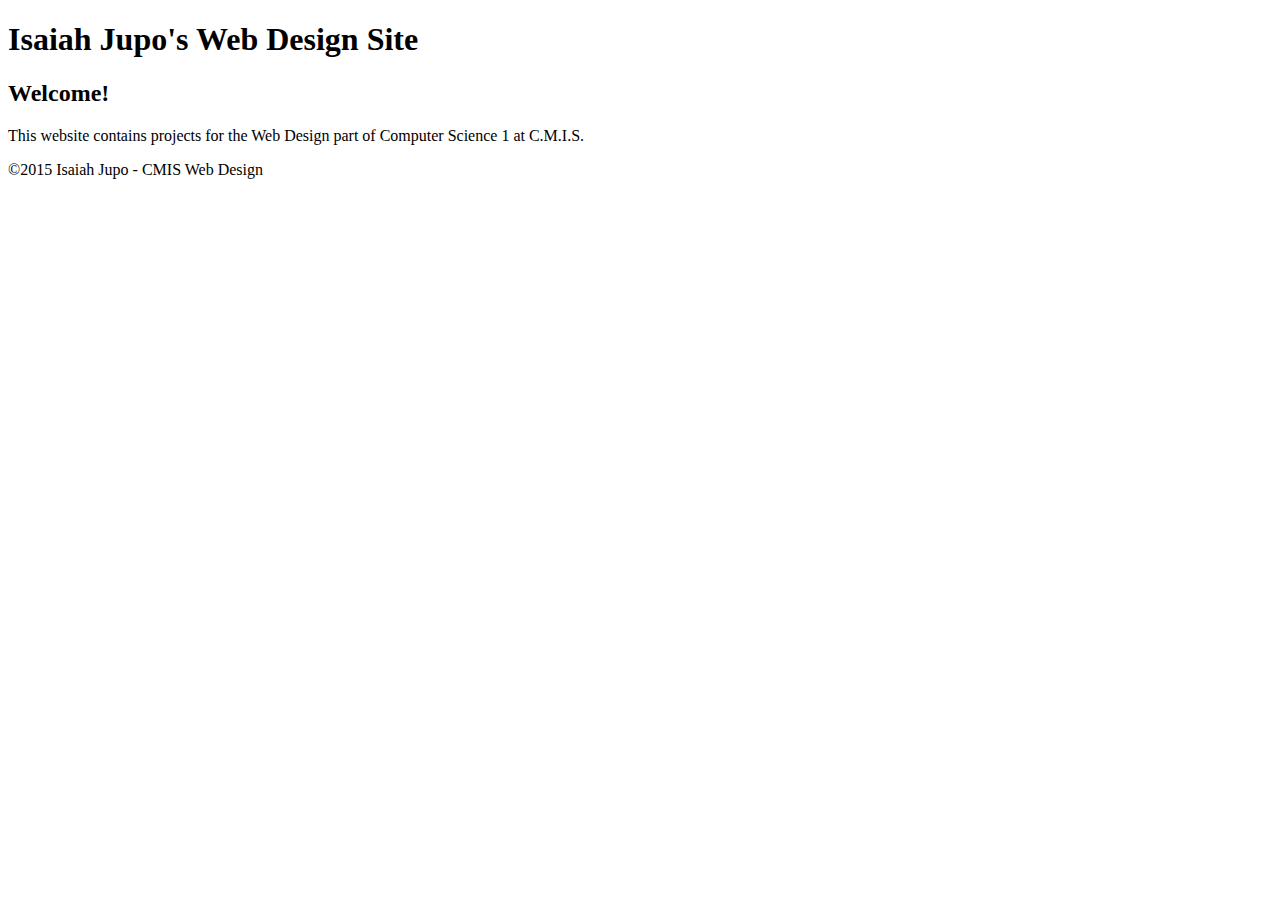
==== index.html @ c00c1858 "This is for my Website Design" ====
<!doctype html>
<html>
	<head>
		<title>
			Tab Name
		</title>
		<meta charset="utf-8"/>
	</head>
	<body>
		<header>
			<h1>
				Isaiah Jupo's Web Design Site
			</h1>
		</header>
		<nav>
		</nav>
		<main>
			<h2>
				Welcome!
			</h2>
			<p>
				This website contains projects for the Web Design part of Computer Science 1 at C.M.I.S.
			</p>
		</main>
		<footer>
			<m2> ©2015 Isaiah Jupo - CMIS Web Design
		</footer>
	</body>
</html>
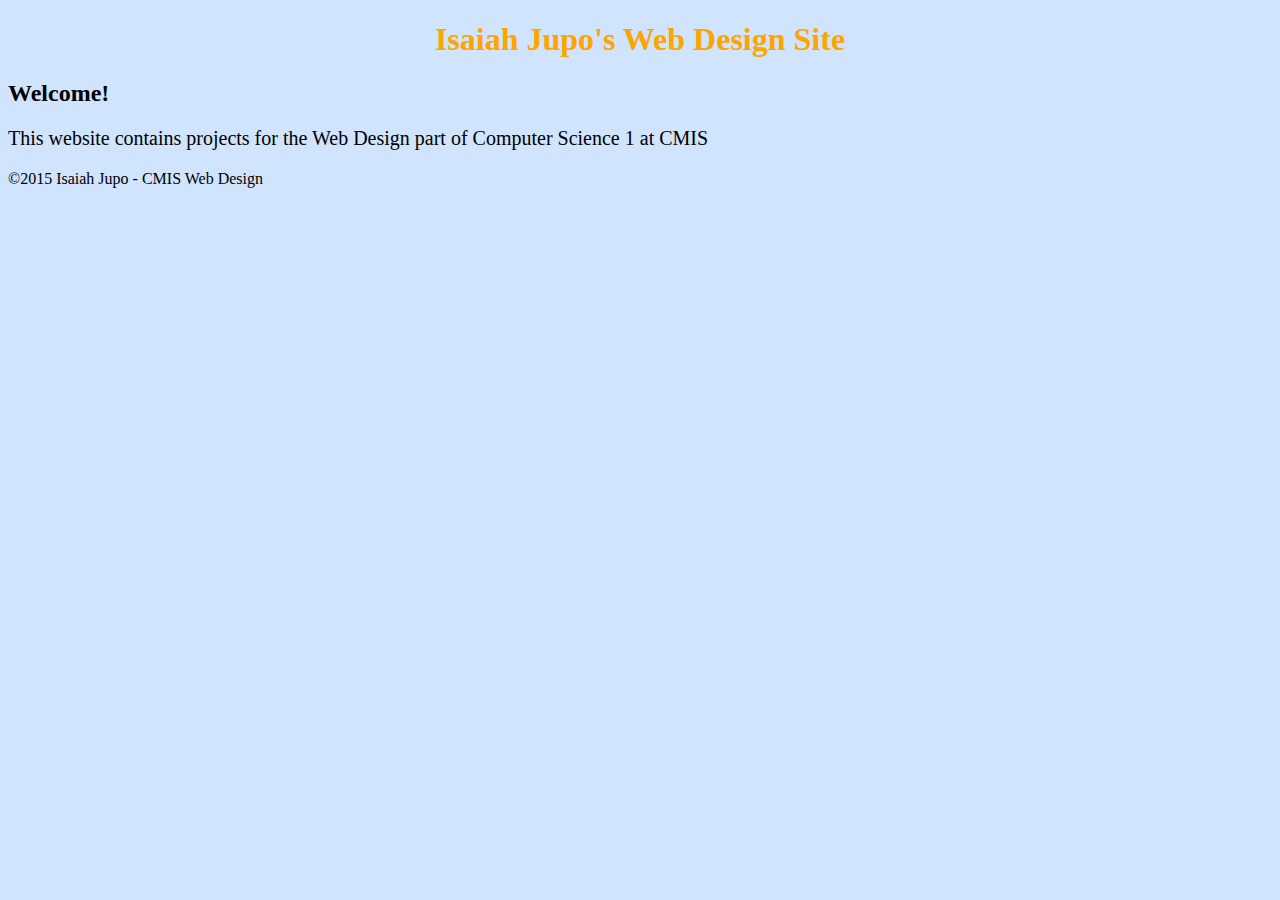
==== commit b0734c8f: "This is for the website colours, fonts, textures, and part of the structure" ====
--- a/index.html
+++ b/index.html
@@ -5,6 +5,7 @@
 			Tab Name
 		</title>
 		<meta charset="utf-8"/>
+		<link rel="stylesheet" href="main.css" type="text/css">
 	</head>
 	<body>
 		<header>
@@ -19,11 +20,12 @@
 				Welcome!
 			</h2>
 			<p>
-				This website contains projects for the Web Design part of Computer Science 1 at C.M.I.S.
+				This website contains projects for the Web Design part of Computer Science 1 at CMIS
 			</p>
 		</main>
 		<footer>
 			<m2> ©2015 Isaiah Jupo - CMIS Web Design
+			</m2>
 		</footer>
 	</body>
 </html>
--- a/main.css
+++ b/main.css
@@ -0,0 +1,13 @@
+body {
+    background-color: #d0e4fe;
+}
+
+h1 {
+    color: orange;
+    text-align: center;
+}
+
+p {
+    font-family: "Times New Roman";
+    font-size: 20px;
+}
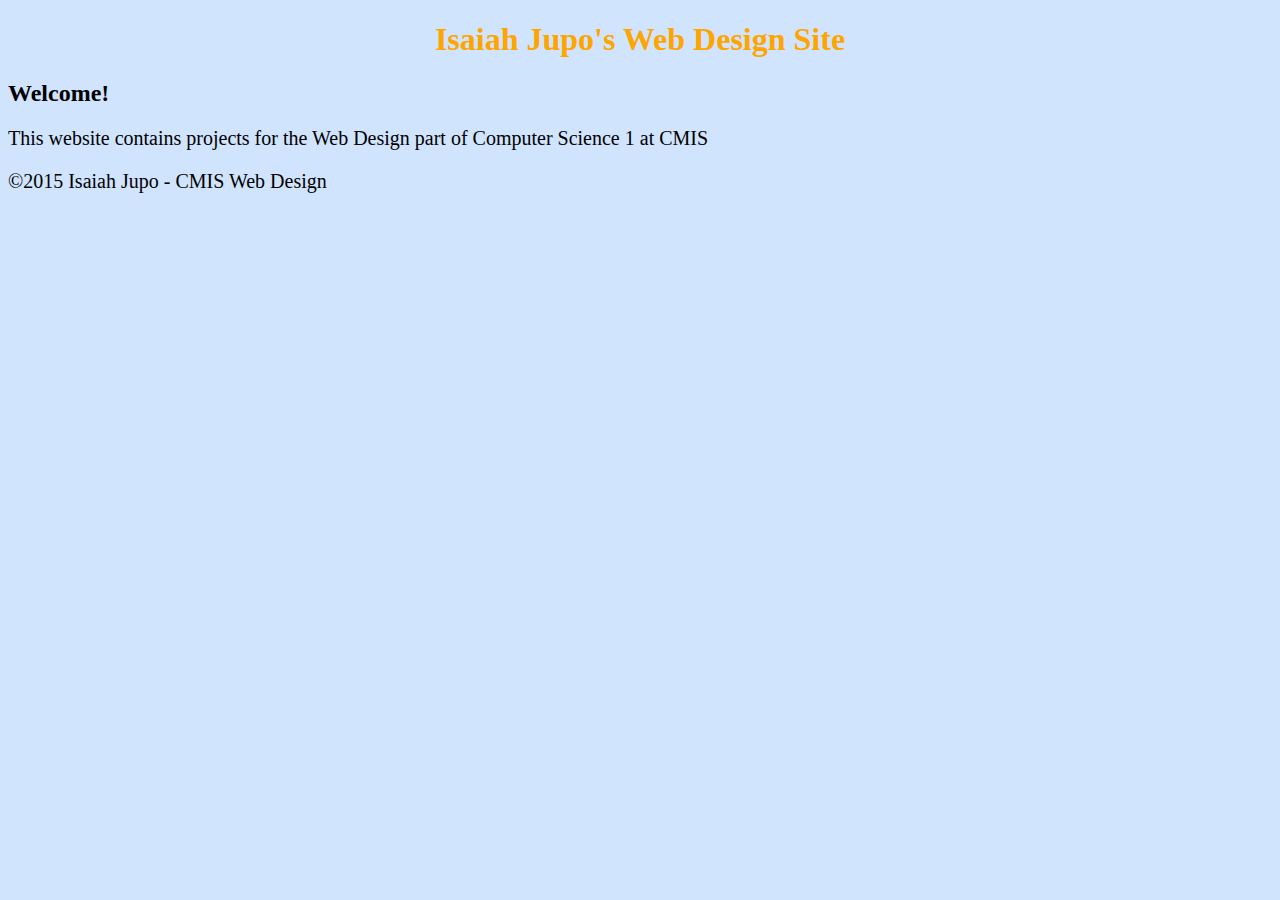
==== commit be29cc67: "The baisic structure for my website" ====
--- a/index.html
+++ b/index.html
@@ -24,8 +24,8 @@
 			</p>
 		</main>
 		<footer>
-			<m2> ©2015 Isaiah Jupo - CMIS Web Design
-			</m2>
+			<p> ©2015 Isaiah Jupo - CMIS Web Design
+			<p>
 		</footer>
 	</body>
 </html>
